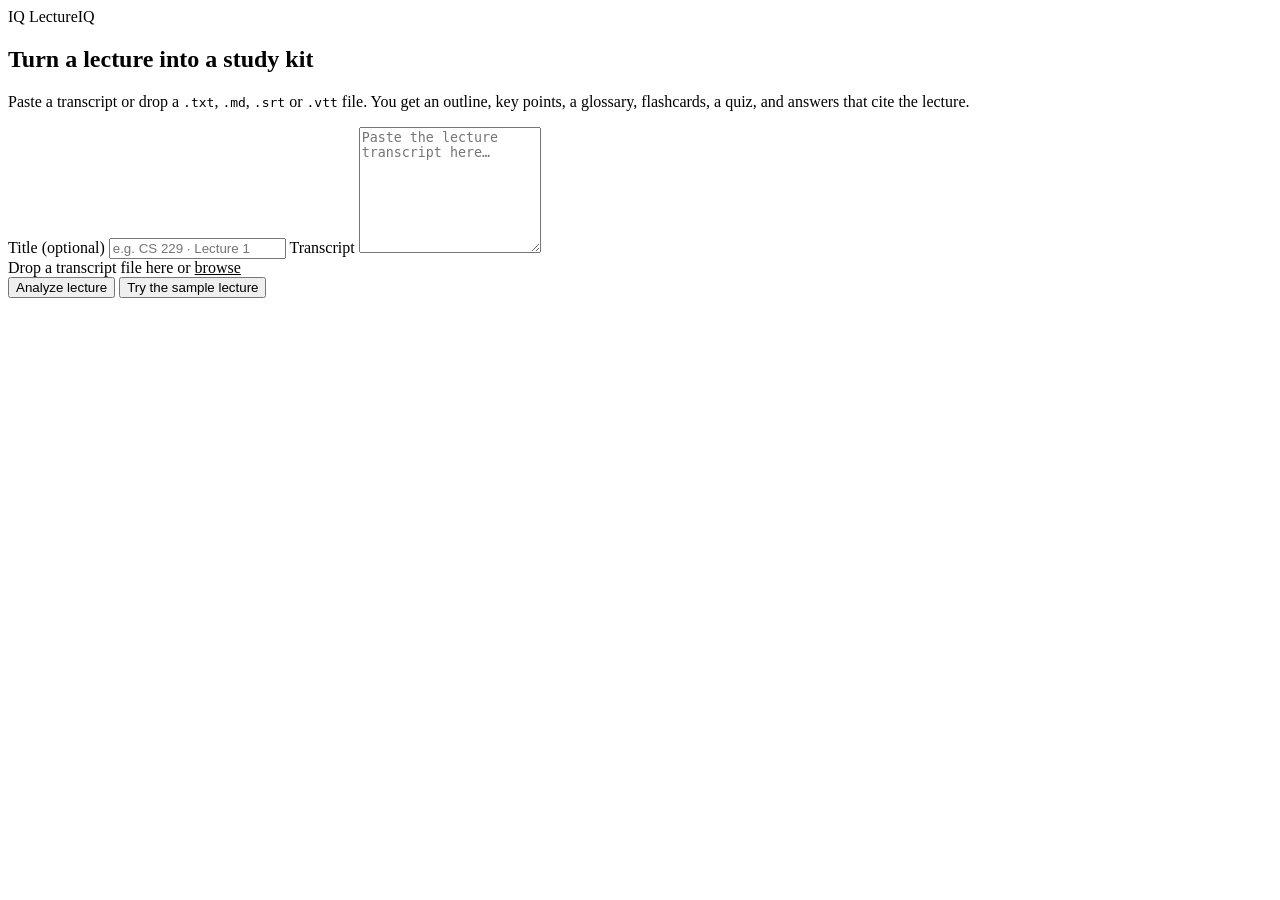
==== src/lectureiq/web/static/index.html @ 33b55ad7 "feat: add LectureIQ, a lecture-to-study-kit app built on evalkit LectureIQ turns a lecture transcrip" ====
<!doctype html>
<html lang="en">
<head>
  <meta charset="utf-8">
  <meta name="viewport" content="width=device-width, initial-scale=1">
  <title>LectureIQ</title>
  <link rel="icon" href="data:image/svg+xml,%3Csvg xmlns=%22http://www.w3.org/2000/svg%22 viewBox=%220 0 32 32%22%3E%3Crect width=%2232%22 height=%2232%22 rx=%228%22 fill=%22%233b5bdb%22/%3E%3Ctext x=%2216%22 y=%2221%22 font-family=%22sans-serif%22 font-size=%2213%22 font-weight=%22700%22 fill=%22white%22 text-anchor=%22middle%22%3EIQ%3C/text%3E%3C/svg%3E">
  <link rel="stylesheet" href="/static/style.css">
  <script src="/static/app.js" defer></script>
</head>
<body>
  <header class="topbar">
    <div class="brand"><span class="logo" aria-hidden="true">IQ</span> LectureIQ</div>
    <span id="engine" class="pill muted" title="Engine generating the study material"></span>
  </header>

  <main>
    <section id="intake" class="card">
      <h1>Turn a lecture into a study kit</h1>
      <p class="muted">Paste a transcript or drop a <code>.txt</code>, <code>.md</code>,
        <code>.srt</code> or <code>.vtt</code> file. You get an outline, key points, a
        glossary, flashcards, a quiz, and answers that cite the lecture.</p>
      <form id="intake-form">
        <label class="field">
          <span>Title <span class="muted">(optional)</span></span>
          <input id="title" name="title" type="text" maxlength="200"
                 placeholder="e.g. CS 229 · Lecture 1">
        </label>
        <label class="field">
          <span>Transcript</span>
          <textarea id="text" name="text" rows="8"
                    placeholder="Paste the lecture transcript here…"></textarea>
        </label>
        <div id="drop" class="drop" tabindex="0">
          <input id="file" type="file" accept=".txt,.md,.srt,.vtt,text/plain" hidden>
          <span id="drop-label">Drop a transcript file here or <u>browse</u></span>
        </div>
        <div class="actions">
          <button id="analyze" class="primary" type="submit">Analyze lecture</button>
          <button id="sample" type="button">Try the sample lecture</button>
          <span id="status" class="muted" role="status" aria-live="polite"></span>
        </div>
      </form>
    </section>

    <section id="results" hidden>
      <div class="card hero">
        <div class="hero-head">
          <div>
            <h2 id="pack-title"></h2>
            <p id="pack-meta" class="muted"></p>
          </div>
          <div class="actions">
            <a id="dl-md" class="button" download>Study guide (.md)</a>
            <a id="dl-csv" class="button" download>Flashcards (.csv)</a>
            <button id="new" type="button">New lecture</button>
          </div>
        </div>
        <p id="tldr" class="tldr"></p>
        <ul id="warnings" class="warnings" hidden></ul>
      </div>

      <nav class="tabs" role="tablist" aria-label="Study material">
        <button role="tab" data-tab="outline" aria-selected="true">Outline</button>
        <button role="tab" data-tab="points">Key points</button>
        <button role="tab" data-tab="glossary">Glossary</button>
        <button role="tab" data-tab="cards">Flashcards</button>
        <button role="tab" data-tab="quiz">Quiz</button>
        <button role="tab" data-tab="ask">Ask</button>
        <button role="tab" data-tab="transcript">Transcript</button>
      </nav>

      <section class="card panel" data-panel="outline"><ol id="outline" class="outline"></ol></section>
      <section class="card panel" data-panel="points" hidden><ul id="points" class="list"></ul></section>
      <section class="card panel" data-panel="glossary" hidden><dl id="glossary" class="glossary"></dl></section>

      <section class="card panel" data-panel="cards" hidden>
        <div id="card-empty" class="muted" hidden>No flashcards for this lecture.</div>
        <div id="card-wrap">
          <button id="flashcard" class="flashcard" type="button" aria-live="polite">
            <span class="face-label" id="card-face"></span>
            <span id="card-text"></span>
          </button>
          <div class="actions center">
            <button id="card-prev" type="button">← Prev</button>
            <span id="card-count" class="muted"></span>
            <button id="card-next" type="button">Next →</button>
            <button id="card-shuffle" type="button">Shuffle</button>
          </div>
          <p class="muted center small">Click the card or press Space to flip; ← → to move.</p>
        </div>
      </section>

      <section class="card panel" data-panel="quiz" hidden>
        <form id="quiz"></form>
        <div class="actions">
          <button id="quiz-check" class="primary" type="button">Check answers</button>
          <button id="quiz-reset" type="button">Reset</button>
          <span id="quiz-score" class="score" role="status" aria-live="polite"></span>
        </div>
      </section>

      <section class="card panel" data-panel="ask" hidden>
        <form id="ask-form" class="ask">
          <input id="question" type="text" maxlength="1000" autocomplete="off"
                 placeholder="Ask anything about this lecture…">
          <button class="primary" type="submit">Ask</button>
        </form>
        <div id="answers"></div>
      </section>

      <section class="card panel" data-panel="transcript" hidden><div id="transcript"></div></section>
    </section>
  </main>
</body>
</html>
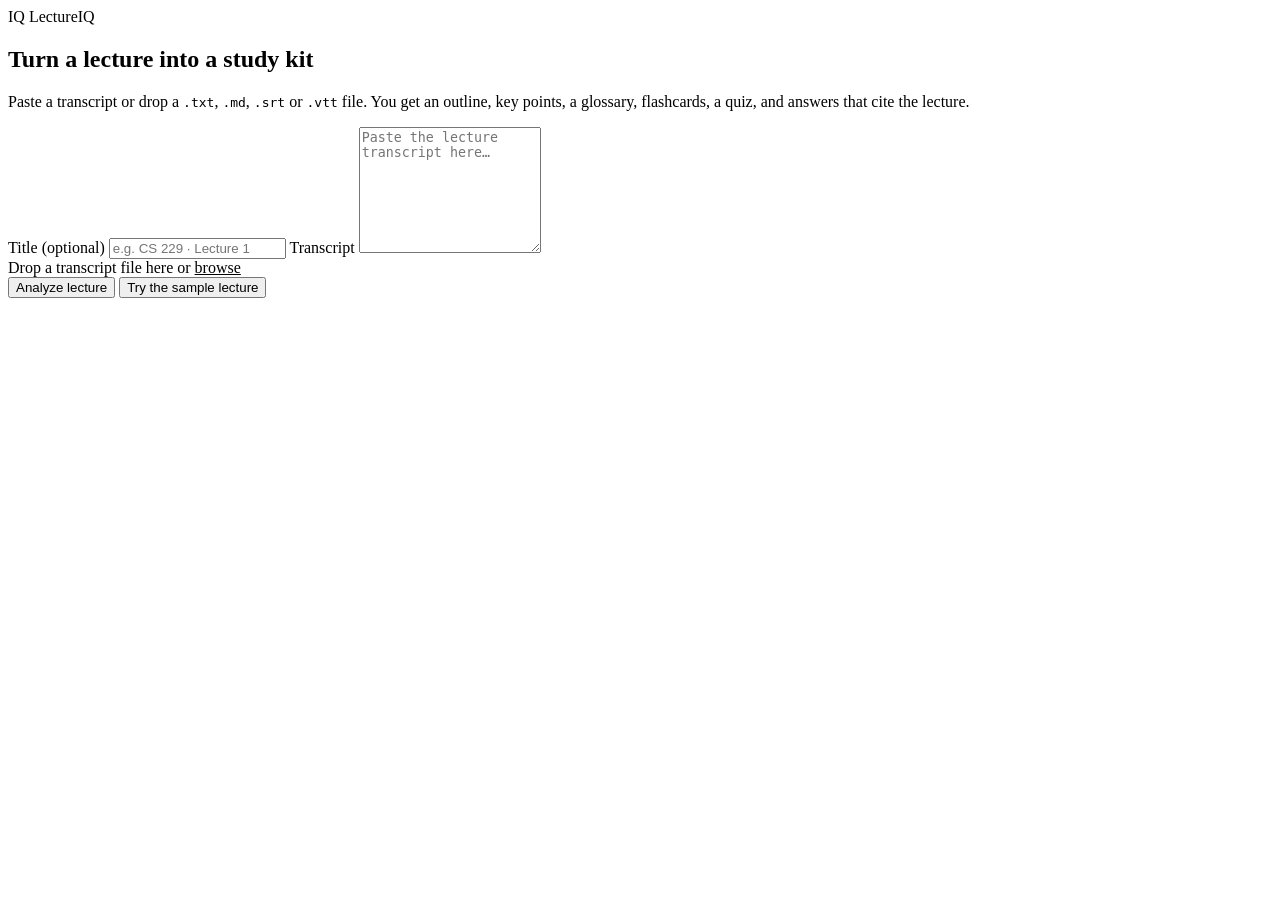
==== commit 30dd9933: "feat(lectureiq): recordings, saved lectures, and an evalkit grading suite Recordings - audio.py: Whi" ====
--- a/src/lectureiq/web/static/index.html
+++ b/src/lectureiq/web/static/index.html
@@ -18,8 +18,10 @@
     <section id="intake" class="card">
       <h1>Turn a lecture into a study kit</h1>
       <p class="muted">Paste a transcript or drop a <code>.txt</code>, <code>.md</code>,
-        <code>.srt</code> or <code>.vtt</code> file. You get an outline, key points, a
-        glossary, flashcards, a quiz, and answers that cite the lecture.</p>
+        <code>.srt</code> or <code>.vtt</code> file<span id="audio-hint" hidden>, or a
+        lecture recording (<code>.mp3</code>, <code>.m4a</code>, <code>.wav</code>…)</span>.
+        You get an outline, key points, a glossary, flashcards, a quiz, and answers that cite
+        the lecture.</p>
       <form id="intake-form">
         <label class="field">
           <span>Title <span class="muted">(optional)</span></span>
@@ -43,6 +45,12 @@
       </form>
     </section>
 
+    <section id="recent" class="card" hidden>
+      <h2>Recent lectures</h2>
+      <p id="recent-note" class="muted small"></p>
+      <ul id="recent-list" class="recent"></ul>
+    </section>
+
     <section id="results" hidden>
       <div class="card hero">
         <div class="hero-head">
@@ -53,6 +61,7 @@
           <div class="actions">
             <a id="dl-md" class="button" download>Study guide (.md)</a>
             <a id="dl-csv" class="button" download>Flashcards (.csv)</a>
+            <a id="dl-vtt" class="button" download hidden>Transcript (.vtt)</a>
             <button id="new" type="button">New lecture</button>
           </div>
         </div>
